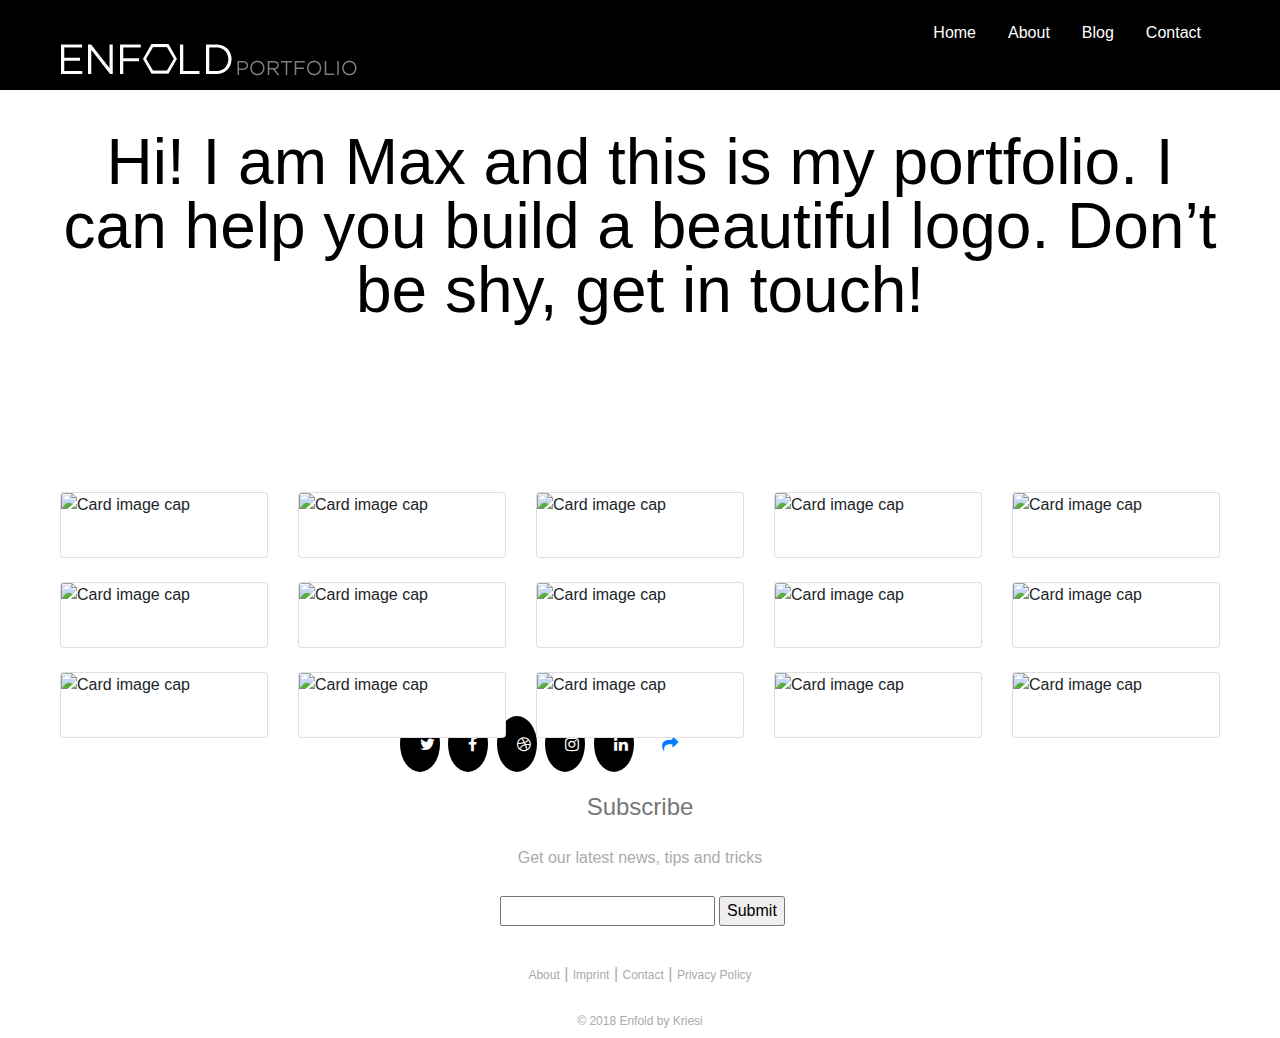
==== index.html @ f86f68e4 "Added new files" ====
<!DOCTYPE html>
<html lang="en" xmlns="http://www.w3.org/1999/html">
<head>
    <meta charset="UTF-8">
    <title>Enfold Elegant Portfolio – Just another Kriesi.at Theme Demos Sites site</title>
    <link rel="stylesheet" href="index.css">
    <link rel="stylesheet" href="https://maxcdn.bootstrapcdn.com/bootstrap/4.0.0/css/bootstrap.min.css"
          integrity="sha384-Gn5384xqQ1aoWXA+058RXPxPg6fy4IWvTNh0E263XmFcJlSAwiGgFAW/dAiS6JXm" crossorigin="anonymous">
    <link rel="stylesheet" href="https://cdnjs.cloudflare.com/ajax/libs/font-awesome/4.7.0/css/font-awesome.min.css">
    <script rel="script" defer src="typeWriter.js"></script>
    <meta name="author" content="Radmehr Atai">
    <meta name="viewport" content="width=device-width, initial-scale=1.0">
</head>
<body>

<header>
    <div class="d-flex justify-content-between align-items-start">
        <div class="p-2">
            <div class="header-logo"><a href=href="https://kriesi.at/themes/enfold-elegant-portfolio/">
                <img src="Resources/Images/logo.png" alt="Enfold Elegant Portfolio" title="logo"> </a></div>
        </div>
        <div class="p-2">
            <div class="header-links">
                <ul class="nav nav-pills justify-content-end">
                    <li class="nav-item">
                        <a class="nav-link" href="#">Home</a>
                    </li>
                    <li class="nav-item">
                        <a class="nav-link" href="#">About</a>
                    </li>
                    <li class="nav-item">
                        <a class="nav-link" href="#">Blog</a>
                    </li>
                    <li class="nav-item">
                        <a class="nav-link" href="#">Contact</a>
                    </li>
                </ul>
            </div>
        </div>
    </div>
</header>

<div class="wrapper">
    <div class="heading-block">
        <H3>Hi! I am Max and this is my portfolio. I can help you build a
            <span id="text">beautiful logo.</span>
            Don’t be shy, get in touch!
        </H3>
    </div>

    <div class="cards-block">
        <div class="card-deck">
            <div class="card">
                <img class="card-img-top"
                     src="https://kriesi.at/themes/enfold-elegant-portfolio/wp-content/uploads/sites/77/2018/04/logo-8-705x666.jpg"
                     alt="Card image cap" title="logo-8">
                <div class="card-body">
                    <a href="https://kriesi.at/themes/enfold-elegant-portfolio/portfolio-item/a-dummy-portfolio-entry-6/"
                       class="stretched-link"></a>
                </div>
            </div>

            <div class="card">
                <img class="card-img-top" src="https://kriesi.at/themes/enfold-elegant-portfolio/wp-content/uploads/sites/77/2018/04/mockup-1-705x666.jpg" title="mockup-1"
                     alt="Card image cap">
                <div class="card-body">
                    <a href="https://kriesi.at/themes/enfold-elegant-portfolio/portfolio-item/a-dummy-portfolio-entry-2/"
                       class="stretched-link"></a>
                </div>
            </div>
            <div class="card">
                <img class="card-img-top"
                     src="https://kriesi.at/themes/enfold-elegant-portfolio/wp-content/uploads/sites/77/2018/04/logo-4-705x666.jpg"
                     alt="Card image cap" title="logo-4">
                <div class="card-body">
                    <a href="https://kriesi.at/themes/enfold-elegant-portfolio/portfolio-item/a-dummy-portfolio-entry-3/"
                       class="stretched-link"></a>
                </div>
            </div>
            <div class="card">
                <img class="card-img-top"
                     src="https://kriesi.at/themes/enfold-elegant-portfolio/wp-content/uploads/sites/77/2018/04/mockup-4-705x666.jpg"
                     alt="Card image cap" title="mockup-4">
                <div class="card-body">
                    <a href="https://kriesi.at/themes/enfold-elegant-portfolio/portfolio-item/a-dummy-portfolio-entry-4/"
                       class="stretched-link"></a>
                </div>
            </div>
            <div class="card">
                <img class="card-img-top"
                     src="https://kriesi.at/themes/enfold-elegant-portfolio/wp-content/uploads/sites/77/2018/04/logo-2-705x666.jpg"
                     alt="Card image cap" title="logo-2">
                <div class="card-body">
                    <a href="https://kriesi.at/themes/enfold-elegant-portfolio/portfolio-item/a-dummy-portfolio-entry-5/"
                       class="stretched-link"></a>
                </div>
            </div>
        </div>

    </div>
    <br>

    <div class="cards-block">
        <div class="card-deck">
            <div class="card">
                <img class="card-img-top" src="https://kriesi.at/themes/enfold-elegant-portfolio/wp-content/uploads/sites/77/2018/04/mockup-2-705x666.jpg" title="mockup-2"
                     alt="Card image cap">
                <div class="card-body">
                    <a href="https://kriesi.at/themes/enfold-elegant-portfolio/portfolio-item/a-dummy-portfolio-entry-6/"
                       class="stretched-link"></a>
                </div>
            </div>
            <div class="card">
                <img class="card-img-top" src="https://kriesi.at/themes/enfold-elegant-portfolio/wp-content/uploads/sites/77/2018/04/logo-7-705x666.jpg" title="logo-7"
                     alt="Card image cap">
                <div class="card-body">
                    <a href="https://kriesi.at/themes/enfold-elegant-portfolio/portfolio-item/a-dummy-portfolio-entry-7/"
                       class="stretched-link"></a>
                </div>
            </div>
            <div class="card">
                <img class="card-img-top" src="https://kriesi.at/themes/enfold-elegant-portfolio/wp-content/uploads/sites/77/2018/04/mockup-7-705x666.jpg" title="mockup-7"
                     alt="Card image cap">
                <div class="card-body">
                    <a href="https://kriesi.at/themes/enfold-elegant-portfolio/portfolio-item/a-dummy-portfolio-entry-8/"
                       class="stretched-link"></a>
                </div>
            </div>
            <div class="card">
                <img class="card-img-top" src="https://kriesi.at/themes/enfold-elegant-portfolio/wp-content/uploads/sites/77/2018/04/logo-6-705x666.jpg" title="logo-6"
                     alt="Card image cap">
                <div class="card-body">
                    <a href="https://kriesi.at/themes/enfold-elegant-portfolio/portfolio-item/a-dummy-portfolio-entry-9/"
                       class="stretched-link"></a>
                </div>
            </div>
            <div class="card">
                <img class="card-img-top" src="https://kriesi.at/themes/enfold-elegant-portfolio/wp-content/uploads/sites/77/2018/04/mockup-3-1500x1418.jpg" title="mockup-3"
                     alt="Card image cap">
                <div class="card-body">
                    <a href="https://kriesi.at/themes/enfold-elegant-portfolio/portfolio-item/a-dummy-portfolio-entry-10/"
                       class="stretched-link"></a>
                </div>
            </div>
        </div>

    </div>
    <br>

    <div class="cards-block">
        <div class="card-deck">
            <div class="card">
                <img class="card-img-top" src="https://kriesi.at/themes/enfold-elegant-portfolio/wp-content/uploads/sites/77/2018/04/logo-3-705x666.jpg" title="logo-3"
                     alt="Card image cap">
                <div class="card-body">
                    <a href="https://kriesi.at/themes/enfold-elegant-portfolio/portfolio-item/a-dummy-portfolio-entry-11/"
                       class="stretched-link"></a>
                </div>
            </div>
            <div class="card">
                <img class="card-img-top" src="https://kriesi.at/themes/enfold-elegant-portfolio/wp-content/uploads/sites/77/2018/04/mockup-8-705x666.jpg" title="mockup-8"
                     alt="Card image cap">
                <div class="card-body">
                    <a href="https://kriesi.at/themes/enfold-elegant-portfolio/portfolio-item/a-dummy-portfolio-entry-12/"
                       class="stretched-link"></a>
                </div>
            </div>
            <div class="card">
                <img class="card-img-top" src="https://kriesi.at/themes/enfold-elegant-portfolio/wp-content/uploads/sites/77/2018/04/logo-5-705x666.jpg" title="logo-5"
                     alt="Card image cap">
                <div class="card-body">
                    <a href="https://kriesi.at/themes/enfold-elegant-portfolio/portfolio-item/a-dummy-portfolio-entry-13/"
                       class="stretched-link"></a>
                </div>
            </div>
            <div class="card">
                <img class="card-img-top" src="https://kriesi.at/themes/enfold-elegant-portfolio/wp-content/uploads/sites/77/2018/04/mockup-6-705x666.jpg" title="mockup-6"
                     alt="Card image cap">
                <div class="card-body">
                    <a href="https://kriesi.at/themes/enfold-elegant-portfolio/portfolio-item/a-dummy-portfolio-entry-14/"
                       class="stretched-link"></a>
                </div>
            </div>
            <div class="card">
                <img class="card-img-top" src="https://kriesi.at/themes/enfold-elegant-portfolio/wp-content/uploads/sites/77/2018/04/logo-1-705x666.jpg" title="logo-1"
                     alt="Card image cap">
                <div class="card-body">
                    <a href="https://kriesi.at/themes/enfold-elegant-portfolio/portfolio-item/a-dummy-portfolio-entry/"
                       class="stretched-link"></a>
                </div>
            </div>
        </div>

    </div>
</div>

<footer>
    <div class="d-flex flex-row justify-content-center align-items-stretch" style="height: 300px;">
        <div class="d-flex flex-column justify-content-end align-items-stretch" style="width: 600px">
            <div class="p-2">
                <div class="social-media-buttons">
                    <a href="#" class="fa fa-twitter" title="Follow on Twitter"></a>
                    <a href="#" class="fa fa-facebook" title="Follow on Facebook"></a>
                    <a href="#" class="fa fa-dribbble"></a>
                    <a href="#" class="fa fa-instagram"></a>
                    <a href="#" class="fa fa-linkedin"></a>
                    <a href="#" class="fa fa-mail-forward"></a>
                </div>
            </div>
            <div class="p-2">
                <section class="subscribe-heading">
                    <h4>Subscribe</h4>
                </section>
            </div>

            <div class="p-2">
                <section class="subscribe-text">
                    <p>Get our latest news, tips and tricks</p>
                </section>
            </div>

            <div class="p-2">
                <div class="subscribe-form">
                    <form>
                        <label for="psubscribe"></label>
                        <input type="text" id="psubscribe" name="Femail">
                        <input type="submit" value="Submit">
                    </form>
                </div>
            </div>

            <div class="p-2">
                <div class="footer-links">
                    <p><a class="footer-link" href="#" target="_blank">About</a>
                        | <a class="footer-link" href="#" target="_blank">Imprint</a> |
                        <a class="footer-link" href="#" target="_blank">Contact</a> |
                        <a class="footer-link" href="#" target="_blank">Privacy Policy</a>
                    </p>
                </div>
            </div>

            <div class="p-2">
                <section class="copyright-block">
                    <p><a href="https://kriesi.at"> © 2018 Enfold by Kriesi</a></p>
                </section>
            </div>
        </div>
    </div>

</footer>


</body>
</html>
---- index.css ----
header {
    background-color: black;
    justify-content: center;
    height: 90px;
    font-family: sans-serif;
}

.header-logo {
    width: 300px;
    height: 100px;
}

.p-2 {
    margin-right: 50px;
    margin-left: 50px;
}

.header-links {
    width: 100%;
    text-align: right;
    padding: 5px;
    margin-right: 50px;
}

.nav-link {
    color: white;
}

.nav-link:hover {
    background-color: white;
    color: black;
}

header ul li {
    display: inline;
}

.wrapper {
    margin-right: 60px;
    margin-left: 60px;
    justify-content: center;
    align-items: center;
    font-family: sans-serif;
}

.stretched-link::after {
    position: absolute;
    top: 0;
    right: 0;
    bottom: 0;
    left: 0;
    z-index: 1;
    pointer-events: auto;
    content: "";
    background-color: rgba(0,0,0,0);
}

.heading-block {
    padding-bottom: 0;
    margin-top: 40px;
    margin-bottom: 170px;
}

.heading-block h3 {
    font-size: 5vw;
    color: black;
    line-height: 1em;
    font-weight: 300;
    text-align: center;
    font-family: 'playfair display', 'HelveticaNeue', 'Helvetica Neue', 'Helvetica-Neue', Helvetica, Arial, sans-serif;
}

.heading-block h3:hover {
    color: #222222;
}

#text {
    display: inline;
    background-color: transparent;
}

footer {
    justify-content: center;
    height: 300px;
    font-family: sans-serif;
}

.fa {
    padding: 20px;
    font-size: 30px;
    width: 30px;
    text-align: center;
    text-decoration: none;
    margin: 5px 2px;
    border-radius: 50%;
}

.fa-facebook {
    background: black;
    color: white;
}

.fa-dribbble {
    background: black;
    color: white;
}

.fa-instagram {
    background: black;
    color: white;
}

.fa-linkedin {
    background: black;
    color: white;
}

.fa-twitter {
    background: black;
    color: white;
}

.subscribe-form {
    list-style-type: none;
    text-align: center;
    width: 100%;
    padding: 10px;
}

.subscribe-heading {
    text-align: center;
    color: #777777;
}

.subscribe-text {
    text-align: center;
    color: #b0b0b0;
}

.footer-links {
    width: 100%;
    padding: 10px;
    margin-right: 50px;
    text-align: center;
}

.footer-link:hover {
    color: black;
}

.footer-link {
    text-decoration: none;
    color: #aaaaaa;
    font-size: 12px;
}

footer p {
    color: #aaaaaa;
    display: inline;
    padding: 1px;
}

.copyright-block {
    font-size: 12px;
    text-align: center;
}

.copyright-block a {
    color: #aaaaaa;
}

.copyright-block a:hover {
    color: black;
}
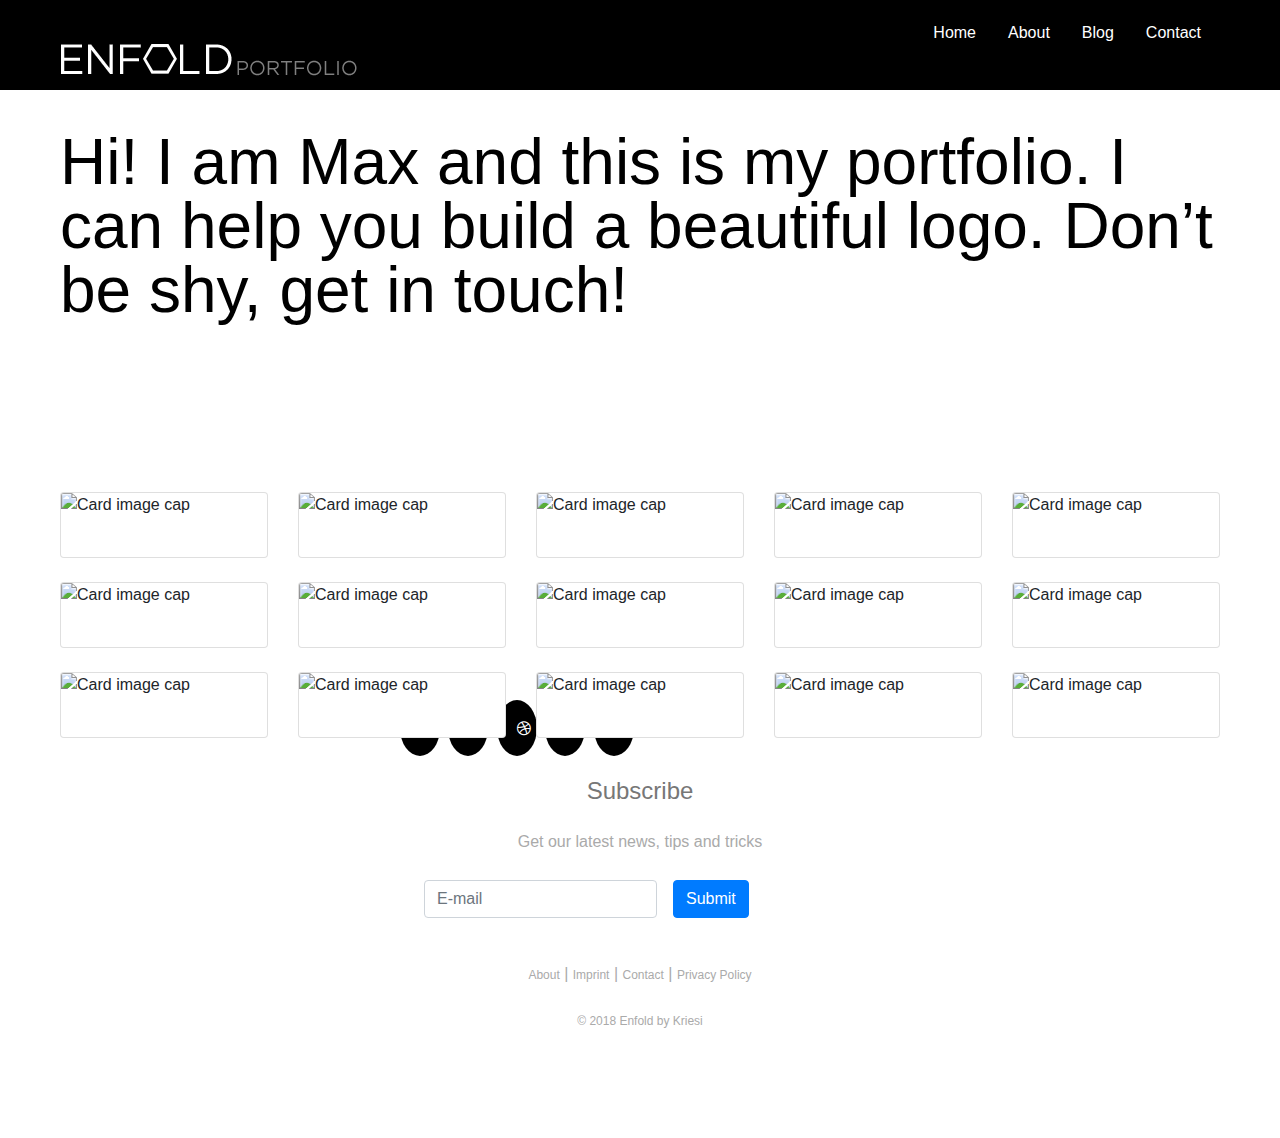
==== commit fd1b0b4d: "Update Index.html and Index.css" ====
--- a/index.html
+++ b/index.html
@@ -23,16 +23,16 @@
             <div class="header-links">
                 <ul class="nav nav-pills justify-content-end">
                     <li class="nav-item">
-                        <a class="nav-link" href="#">Home</a>
-                    </li>
-                    <li class="nav-item">
-                        <a class="nav-link" href="#">About</a>
-                    </li>
-                    <li class="nav-item">
-                        <a class="nav-link" href="#">Blog</a>
-                    </li>
-                    <li class="nav-item">
-                        <a class="nav-link" href="#">Contact</a>
+                        <a class="nav-link" href="https://radmehratai.github.io/Radmehr_Atai_Midterm/">Home</a>
+                    </li>
+                    <li class="nav-item">
+                        <a class="nav-link" href="https://radmehratai.github.io/Radmehr_Atai_Midterm/about.html">About</a>
+                    </li>
+                    <li class="nav-item">
+                        <a class="nav-link" href="https://radmehratai.github.io/Radmehr_Atai_Midterm/blog.html">Blog</a>
+                    </li>
+                    <li class="nav-item">
+                        <a class="nav-link" href="https://radmehratai.github.io/Radmehr_Atai_Midterm/contact.html">Contact</a>
                     </li>
                 </ul>
             </div>
@@ -199,12 +199,12 @@
         <div class="d-flex flex-column justify-content-end align-items-stretch" style="width: 600px">
             <div class="p-2">
                 <div class="social-media-buttons">
-                    <a href="#" class="fa fa-twitter" title="Follow on Twitter"></a>
-                    <a href="#" class="fa fa-facebook" title="Follow on Facebook"></a>
-                    <a href="#" class="fa fa-dribbble"></a>
-                    <a href="#" class="fa fa-instagram"></a>
-                    <a href="#" class="fa fa-linkedin"></a>
-                    <a href="#" class="fa fa-mail-forward"></a>
+                    <a href="#" class="fa fa-twitter" title="Follow me on Twitter"></a>
+                    <a href="#" class="fa fa-facebook" title="Follow me on Facebook"></a>
+                    <a href="#" class="fa fa-dribbble" title="Follow me on Dribbble"></a>
+                    <a href="#" class="fa fa-instagram" title="Follow me on Instagram"></a>
+                    <a href="#" class="fa fa-linkedin" title="Follow me on LinkedIn"></a>
+                    <a href="#" class="fa fa-mail-forward" title="Get in touch"></a>
                 </div>
             </div>
             <div class="p-2">
@@ -221,10 +221,12 @@
 
             <div class="p-2">
                 <div class="subscribe-form">
-                    <form>
-                        <label for="psubscribe"></label>
-                        <input type="text" id="psubscribe" name="Femail">
-                        <input type="submit" value="Submit">
+                    <form class="form-inline">
+                        <div class="form-group mx-sm-3 mb-2">
+                            <label for="inputEmail2" class="sr-only">E-mail</label>
+                            <input type="email" class="form-control" id="inputEmail2" placeholder="E-mail">
+                        </div>
+                        <button type="submit" class="btn btn-primary mb-2">Submit</button>
                     </form>
                 </div>
             </div>
--- a/index.css
+++ b/index.css
@@ -66,7 +66,7 @@
     color: black;
     line-height: 1em;
     font-weight: 300;
-    text-align: center;
+    text-align: left;
     font-family: 'playfair display', 'HelveticaNeue', 'Helvetica Neue', 'Helvetica-Neue', Helvetica, Arial, sans-serif;
 }
 
@@ -81,7 +81,7 @@
 
 footer {
     justify-content: center;
-    height: 300px;
+    height: 400px;
     font-family: sans-serif;
 }
 
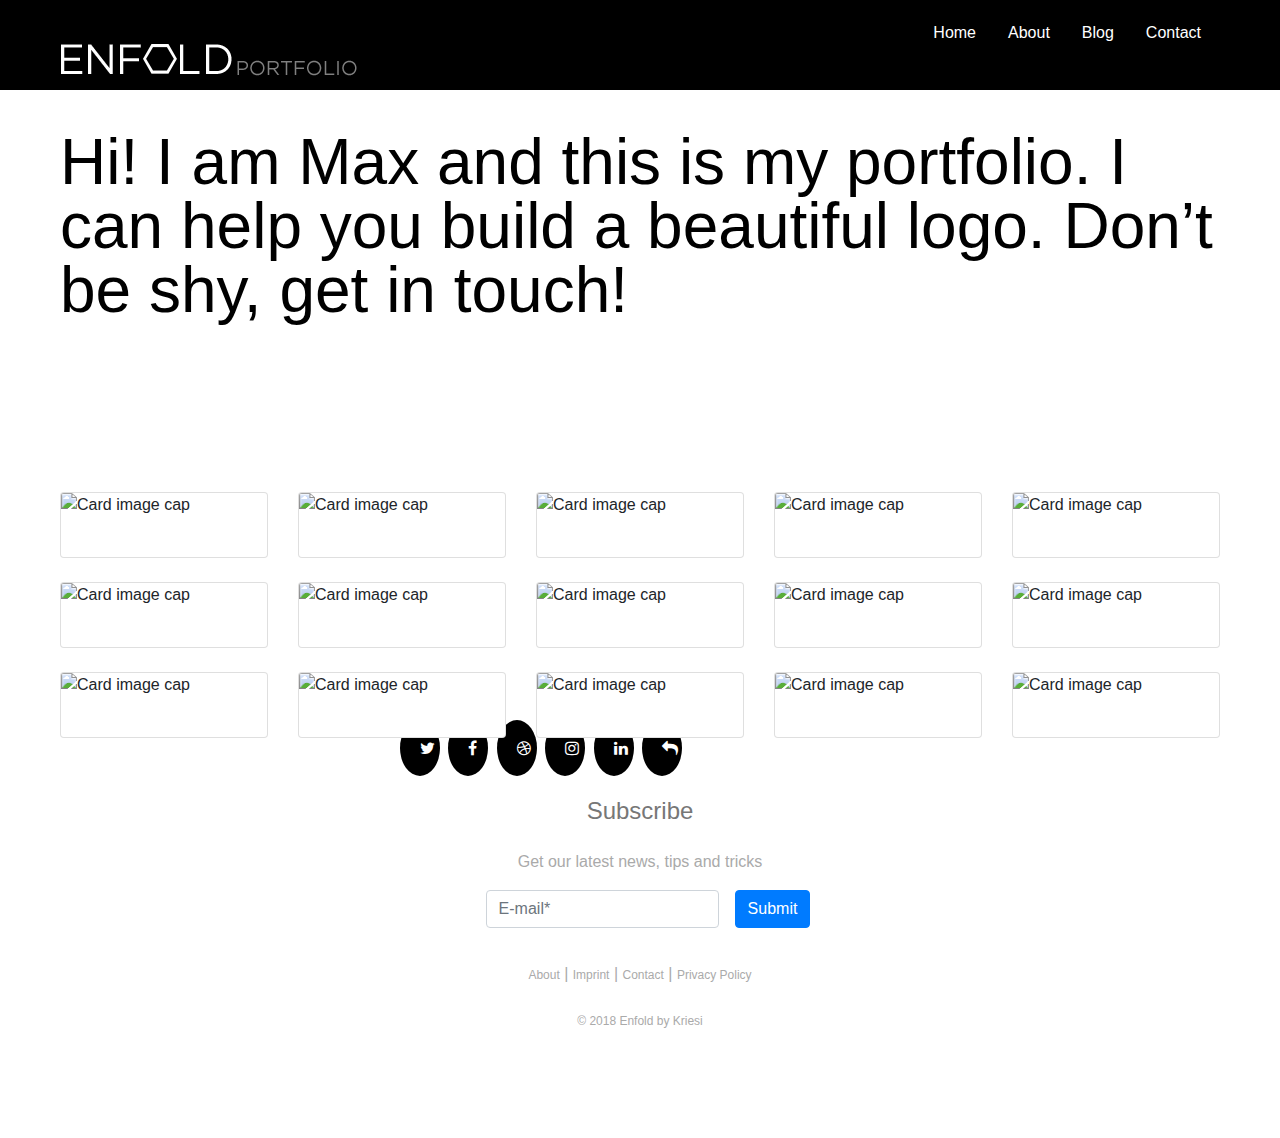
==== commit 6c9d9ebc: "Update" ====
--- a/index.html
+++ b/index.html
@@ -26,7 +26,8 @@
                         <a class="nav-link" href="https://radmehratai.github.io/Radmehr_Atai_Midterm/">Home</a>
                     </li>
                     <li class="nav-item">
-                        <a class="nav-link" href="https://radmehratai.github.io/Radmehr_Atai_Midterm/about.html">About</a>
+                        <a class="nav-link"
+                           href="https://radmehratai.github.io/Radmehr_Atai_Midterm/about.html">About</a>
                     </li>
                     <li class="nav-item">
                         <a class="nav-link" href="https://radmehratai.github.io/Radmehr_Atai_Midterm/blog.html">Blog</a>
@@ -61,7 +62,9 @@
             </div>
 
             <div class="card">
-                <img class="card-img-top" src="https://kriesi.at/themes/enfold-elegant-portfolio/wp-content/uploads/sites/77/2018/04/mockup-1-705x666.jpg" title="mockup-1"
+                <img class="card-img-top"
+                     src="https://kriesi.at/themes/enfold-elegant-portfolio/wp-content/uploads/sites/77/2018/04/mockup-1-705x666.jpg"
+                     title="mockup-1"
                      alt="Card image cap">
                 <div class="card-body">
                     <a href="https://kriesi.at/themes/enfold-elegant-portfolio/portfolio-item/a-dummy-portfolio-entry-2/"
@@ -103,7 +106,9 @@
     <div class="cards-block">
         <div class="card-deck">
             <div class="card">
-                <img class="card-img-top" src="https://kriesi.at/themes/enfold-elegant-portfolio/wp-content/uploads/sites/77/2018/04/mockup-2-705x666.jpg" title="mockup-2"
+                <img class="card-img-top"
+                     src="https://kriesi.at/themes/enfold-elegant-portfolio/wp-content/uploads/sites/77/2018/04/mockup-2-705x666.jpg"
+                     title="mockup-2"
                      alt="Card image cap">
                 <div class="card-body">
                     <a href="https://kriesi.at/themes/enfold-elegant-portfolio/portfolio-item/a-dummy-portfolio-entry-6/"
@@ -111,7 +116,9 @@
                 </div>
             </div>
             <div class="card">
-                <img class="card-img-top" src="https://kriesi.at/themes/enfold-elegant-portfolio/wp-content/uploads/sites/77/2018/04/logo-7-705x666.jpg" title="logo-7"
+                <img class="card-img-top"
+                     src="https://kriesi.at/themes/enfold-elegant-portfolio/wp-content/uploads/sites/77/2018/04/logo-7-705x666.jpg"
+                     title="logo-7"
                      alt="Card image cap">
                 <div class="card-body">
                     <a href="https://kriesi.at/themes/enfold-elegant-portfolio/portfolio-item/a-dummy-portfolio-entry-7/"
@@ -119,7 +126,9 @@
                 </div>
             </div>
             <div class="card">
-                <img class="card-img-top" src="https://kriesi.at/themes/enfold-elegant-portfolio/wp-content/uploads/sites/77/2018/04/mockup-7-705x666.jpg" title="mockup-7"
+                <img class="card-img-top"
+                     src="https://kriesi.at/themes/enfold-elegant-portfolio/wp-content/uploads/sites/77/2018/04/mockup-7-705x666.jpg"
+                     title="mockup-7"
                      alt="Card image cap">
                 <div class="card-body">
                     <a href="https://kriesi.at/themes/enfold-elegant-portfolio/portfolio-item/a-dummy-portfolio-entry-8/"
@@ -127,7 +136,9 @@
                 </div>
             </div>
             <div class="card">
-                <img class="card-img-top" src="https://kriesi.at/themes/enfold-elegant-portfolio/wp-content/uploads/sites/77/2018/04/logo-6-705x666.jpg" title="logo-6"
+                <img class="card-img-top"
+                     src="https://kriesi.at/themes/enfold-elegant-portfolio/wp-content/uploads/sites/77/2018/04/logo-6-705x666.jpg"
+                     title="logo-6"
                      alt="Card image cap">
                 <div class="card-body">
                     <a href="https://kriesi.at/themes/enfold-elegant-portfolio/portfolio-item/a-dummy-portfolio-entry-9/"
@@ -135,7 +146,9 @@
                 </div>
             </div>
             <div class="card">
-                <img class="card-img-top" src="https://kriesi.at/themes/enfold-elegant-portfolio/wp-content/uploads/sites/77/2018/04/mockup-3-1500x1418.jpg" title="mockup-3"
+                <img class="card-img-top"
+                     src="https://kriesi.at/themes/enfold-elegant-portfolio/wp-content/uploads/sites/77/2018/04/mockup-3-1500x1418.jpg"
+                     title="mockup-3"
                      alt="Card image cap">
                 <div class="card-body">
                     <a href="https://kriesi.at/themes/enfold-elegant-portfolio/portfolio-item/a-dummy-portfolio-entry-10/"
@@ -150,7 +163,9 @@
     <div class="cards-block">
         <div class="card-deck">
             <div class="card">
-                <img class="card-img-top" src="https://kriesi.at/themes/enfold-elegant-portfolio/wp-content/uploads/sites/77/2018/04/logo-3-705x666.jpg" title="logo-3"
+                <img class="card-img-top"
+                     src="https://kriesi.at/themes/enfold-elegant-portfolio/wp-content/uploads/sites/77/2018/04/logo-3-705x666.jpg"
+                     title="logo-3"
                      alt="Card image cap">
                 <div class="card-body">
                     <a href="https://kriesi.at/themes/enfold-elegant-portfolio/portfolio-item/a-dummy-portfolio-entry-11/"
@@ -158,7 +173,9 @@
                 </div>
             </div>
             <div class="card">
-                <img class="card-img-top" src="https://kriesi.at/themes/enfold-elegant-portfolio/wp-content/uploads/sites/77/2018/04/mockup-8-705x666.jpg" title="mockup-8"
+                <img class="card-img-top"
+                     src="https://kriesi.at/themes/enfold-elegant-portfolio/wp-content/uploads/sites/77/2018/04/mockup-8-705x666.jpg"
+                     title="mockup-8"
                      alt="Card image cap">
                 <div class="card-body">
                     <a href="https://kriesi.at/themes/enfold-elegant-portfolio/portfolio-item/a-dummy-portfolio-entry-12/"
@@ -166,7 +183,9 @@
                 </div>
             </div>
             <div class="card">
-                <img class="card-img-top" src="https://kriesi.at/themes/enfold-elegant-portfolio/wp-content/uploads/sites/77/2018/04/logo-5-705x666.jpg" title="logo-5"
+                <img class="card-img-top"
+                     src="https://kriesi.at/themes/enfold-elegant-portfolio/wp-content/uploads/sites/77/2018/04/logo-5-705x666.jpg"
+                     title="logo-5"
                      alt="Card image cap">
                 <div class="card-body">
                     <a href="https://kriesi.at/themes/enfold-elegant-portfolio/portfolio-item/a-dummy-portfolio-entry-13/"
@@ -174,7 +193,9 @@
                 </div>
             </div>
             <div class="card">
-                <img class="card-img-top" src="https://kriesi.at/themes/enfold-elegant-portfolio/wp-content/uploads/sites/77/2018/04/mockup-6-705x666.jpg" title="mockup-6"
+                <img class="card-img-top"
+                     src="https://kriesi.at/themes/enfold-elegant-portfolio/wp-content/uploads/sites/77/2018/04/mockup-6-705x666.jpg"
+                     title="mockup-6"
                      alt="Card image cap">
                 <div class="card-body">
                     <a href="https://kriesi.at/themes/enfold-elegant-portfolio/portfolio-item/a-dummy-portfolio-entry-14/"
@@ -182,7 +203,9 @@
                 </div>
             </div>
             <div class="card">
-                <img class="card-img-top" src="https://kriesi.at/themes/enfold-elegant-portfolio/wp-content/uploads/sites/77/2018/04/logo-1-705x666.jpg" title="logo-1"
+                <img class="card-img-top"
+                     src="https://kriesi.at/themes/enfold-elegant-portfolio/wp-content/uploads/sites/77/2018/04/logo-1-705x666.jpg"
+                     title="logo-1"
                      alt="Card image cap">
                 <div class="card-body">
                     <a href="https://kriesi.at/themes/enfold-elegant-portfolio/portfolio-item/a-dummy-portfolio-entry/"
@@ -198,13 +221,13 @@
     <div class="d-flex flex-row justify-content-center align-items-stretch" style="height: 300px;">
         <div class="d-flex flex-column justify-content-end align-items-stretch" style="width: 600px">
             <div class="p-2">
-                <div class="social-media-buttons">
+                <div class="social-media-buttons justify-content-center">
                     <a href="#" class="fa fa-twitter" title="Follow me on Twitter"></a>
                     <a href="#" class="fa fa-facebook" title="Follow me on Facebook"></a>
                     <a href="#" class="fa fa-dribbble" title="Follow me on Dribbble"></a>
                     <a href="#" class="fa fa-instagram" title="Follow me on Instagram"></a>
                     <a href="#" class="fa fa-linkedin" title="Follow me on LinkedIn"></a>
-                    <a href="#" class="fa fa-mail-forward" title="Get in touch"></a>
+                    <a href="#" class="fa fa-mail-reply" title="Get in touch"></a>
                 </div>
             </div>
             <div class="p-2">
@@ -220,15 +243,13 @@
             </div>
 
             <div class="p-2">
-                <div class="subscribe-form">
-                    <form class="form-inline">
-                        <div class="form-group mx-sm-3 mb-2">
-                            <label for="inputEmail2" class="sr-only">E-mail</label>
-                            <input type="email" class="form-control" id="inputEmail2" placeholder="E-mail">
-                        </div>
-                        <button type="submit" class="btn btn-primary mb-2">Submit</button>
-                    </form>
-                </div>
+                <form class="form-inline justify-content-center">
+                    <div class="form-group mx-sm-3 mb-2">
+                        <label for="inputEmail2" class="sr-only">E-mail</label>
+                        <input type="email" class="form-control" id="inputEmail2" placeholder="E-mail*">
+                    </div>
+                    <button type="submit" class="btn btn-primary mb-2">Submit</button>
+                </form>
             </div>
 
             <div class="p-2">
--- a/index.css
+++ b/index.css
@@ -120,11 +120,9 @@
     color: white;
 }
 
-.subscribe-form {
-    list-style-type: none;
-    text-align: center;
-    width: 100%;
-    padding: 10px;
+.fa-mail-reply {
+    background: black;
+    color: white;
 }
 
 .subscribe-heading {
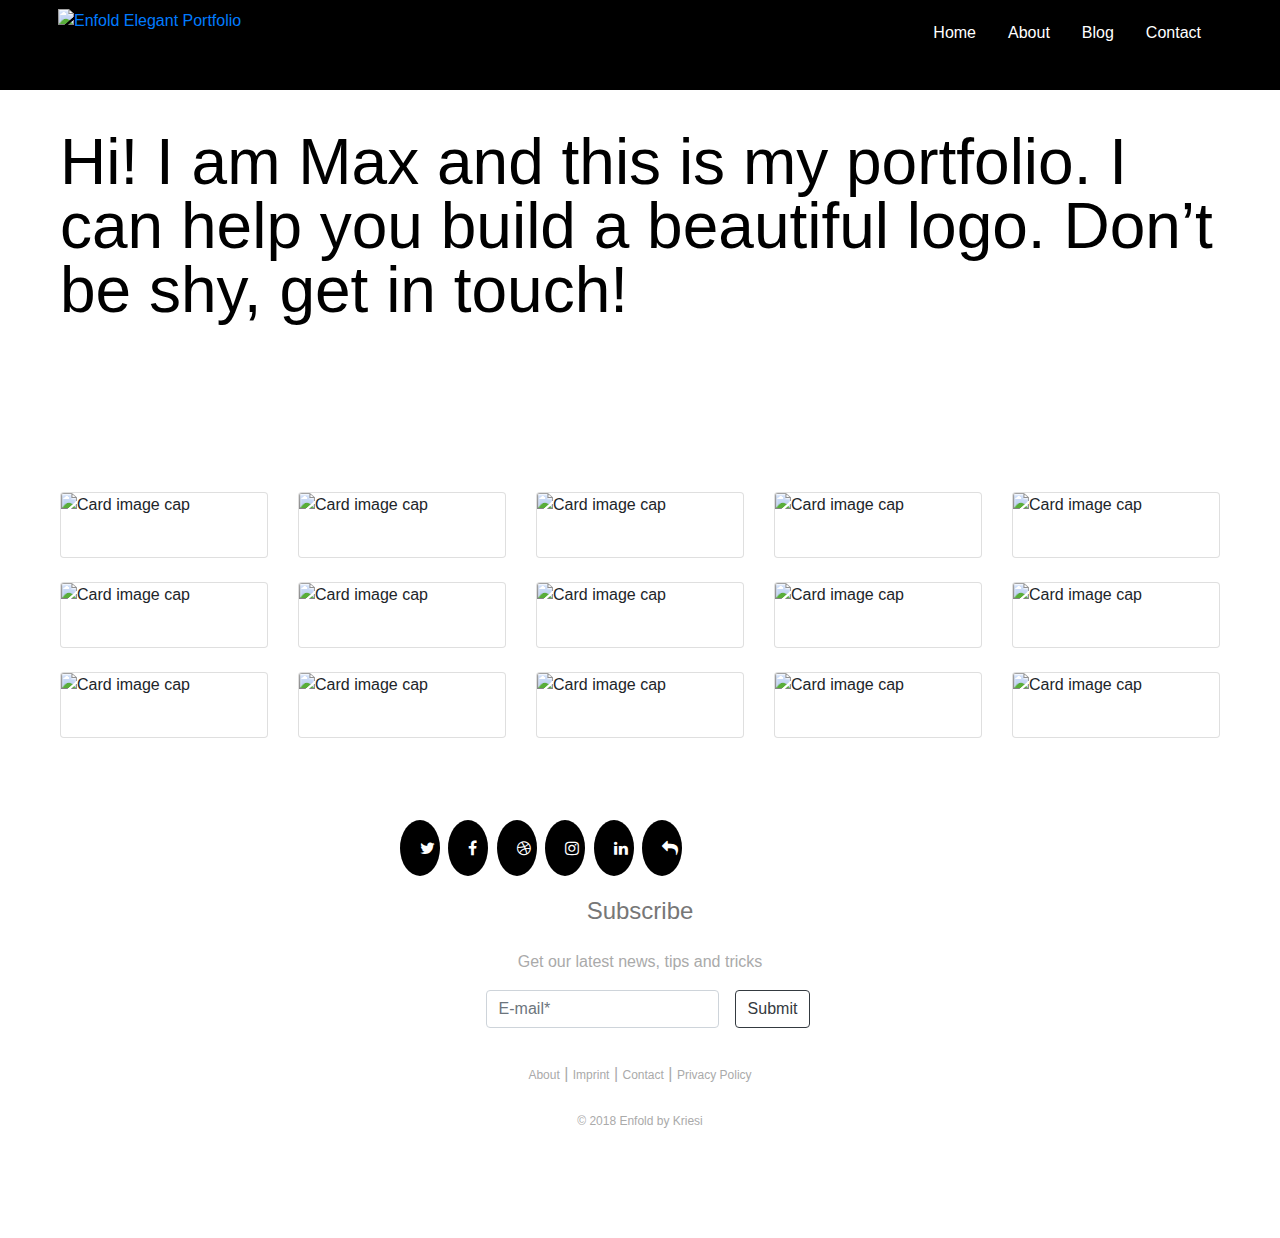
==== commit 3ad989b8: "Update some files" ====
--- a/index.html
+++ b/index.html
@@ -16,8 +16,9 @@
 <header>
     <div class="d-flex justify-content-between align-items-start">
         <div class="p-2">
-            <div class="header-logo"><a href=href="https://kriesi.at/themes/enfold-elegant-portfolio/">
-                <img src="Resources/Images/logo.png" alt="Enfold Elegant Portfolio" title="logo"> </a></div>
+            <div class="header-logo"><a href="https://radmehratai.github.io/Radmehr_Atai_Midterm/">
+                <img src="https://kriesi.at/themes/enfold-elegant-portfolio/wp-content/uploads/sites/77/2018/04/logo.png"
+                     alt="Enfold Elegant Portfolio" title="logo" width="300px" height="100px"> </a></div>
         </div>
         <div class="p-2">
             <div class="header-links">
@@ -217,7 +218,7 @@
     </div>
 </div>
 
-<footer>
+<footer style="margin-top: 100px">
     <div class="d-flex flex-row justify-content-center align-items-stretch" style="height: 300px;">
         <div class="d-flex flex-column justify-content-end align-items-stretch" style="width: 600px">
             <div class="p-2">
@@ -248,7 +249,7 @@
                         <label for="inputEmail2" class="sr-only">E-mail</label>
                         <input type="email" class="form-control" id="inputEmail2" placeholder="E-mail*">
                     </div>
-                    <button type="submit" class="btn btn-primary mb-2">Submit</button>
+                    <button type="submit" class="btn btn-outline-dark mb-2">Submit</button>
                 </form>
             </div>
 
--- a/index.css
+++ b/index.css
@@ -3,11 +3,6 @@
     justify-content: center;
     height: 90px;
     font-family: sans-serif;
-}
-
-.header-logo {
-    width: 300px;
-    height: 100px;
 }
 
 .p-2 {
